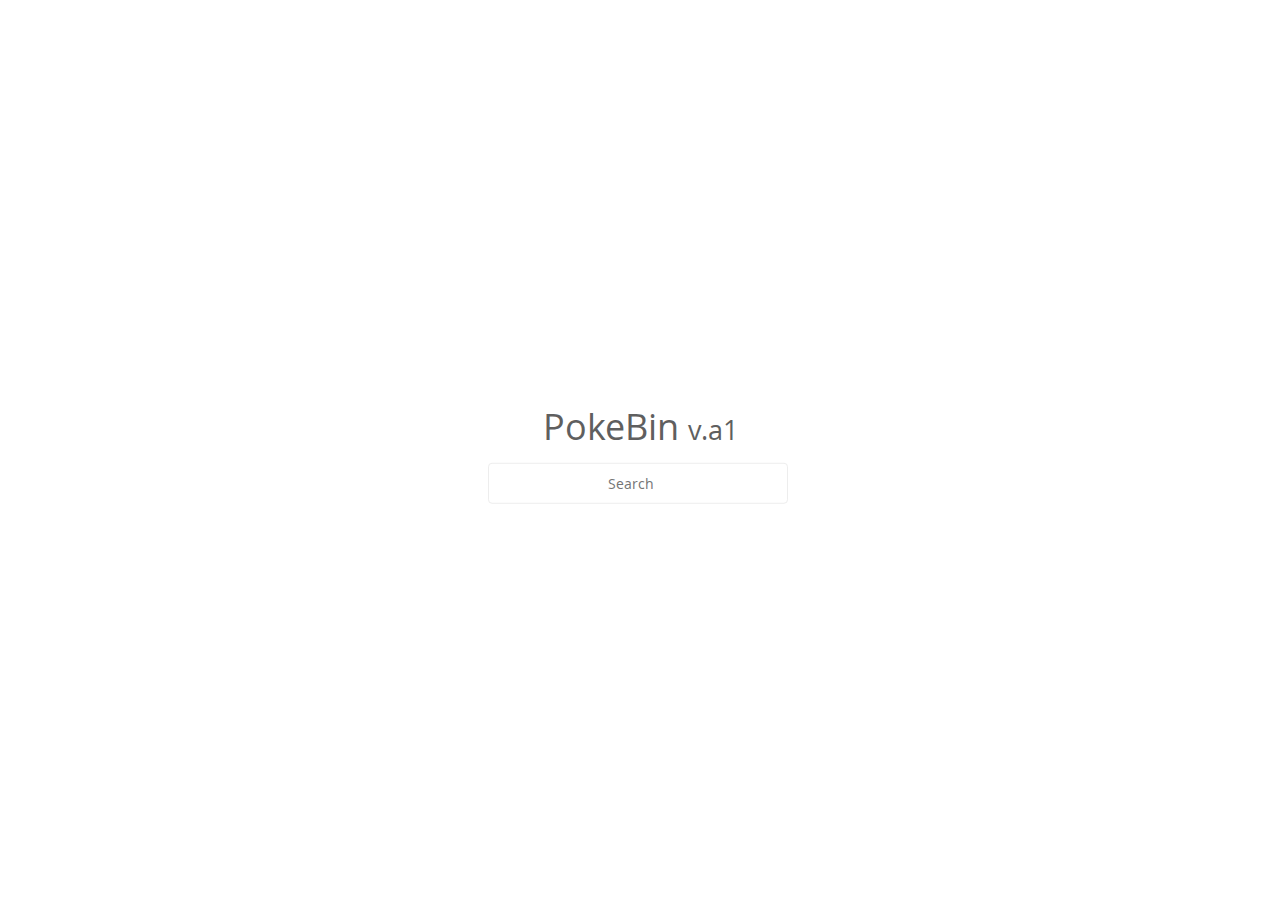
==== index.html @ a29de39f "Initial commit" ====
<!DOCTYPE html>
<html lang="en">
  <head>
    <meta charset="UTF-8">
    <meta name="viewport" content="width=device-width, initial-scale=1.0">

    <title>Pokebin</title>
    <meta name="author" content="">
    <meta name="description" content="">

    <!-- Stylesheets -->
    <link href="css/font-awesome.min.css" rel="stylesheet" type="text/css">
    <link href="css/Caramel.min.css" rel="stylesheet" type="text/css">
      
    <style>
        input[type=search] {
            width: 300px;
        }
        
        input[placeholder] {
            text-align: center;
        }
    </style>
  </head>
<body>
    <div class="center">

        <h1>PokeBin <sup>v.a1</sup></h1>
        <input type="search" placeholder="Search">
        
    </div>
</body>
<script src="js/jquery-2.1.3.min.js"></script>
<script src="js/Caramel.js" type="text/javascript"></script>
</html>
---- css/Caramel.min.css ----
@font-face{font-family:"Open Sans";src:url("../fonts/opensans_regular/OpenSans-Regular-webfont.eot");src:url("../fonts/opensans_regular/OpenSans-Regular-webfont.eot?#iefix") format("embedded-opentype"),url("../fonts/opensans_regular/OpenSans-Regular-webfont.woff") format("woff"),url("../fonts/opensans_regular/OpenSans-Regular-webfont.ttf") format("truetype"),url("../fonts/opensans_regular/OpenSans-Regular-webfont.svg#open_sansregular") format("svg");font-weight:400;font-weight:normal;font-style:normal}@font-face{font-family:"Open Sans";src:url("../fonts/opensans_bold/OpenSans-Bold-webfont.eot");src:url("../fonts/opensans_bold/OpenSans-Bold-webfont.eot?#iefix") format("embedded-opentype"),url("../fonts/opensans_bold/OpenSans-Bold-webfont.woff") format("woff"),url("../fonts/opensans_bold/OpenSans-Bold-webfont.ttf") format("truetype"),url("../fonts/opensans_bold/OpenSans-Bold-webfont.svg#open_sansbold") format("svg");font-weight:600;font-weight:bold;font-style:normal}@font-face{font-family:"Open Sans";src:url("../fonts/opensans_italic/OpenSans-Italic-webfont.eot");src:url("../fonts/opensans_italic/OpenSans-Italic-webfont.eot?#iefix") format("embedded-opentype"),url("../fonts/opensans_italic/OpenSans-Italic-webfont.woff") format("woff"),url("../fonts/opensans_italic/OpenSans-Italic-webfont.ttf") format("truetype"),url("../fonts/opensans_italic/OpenSans-Italic-webfont.svg#open_sansitalic") format("svg");font-weight:400;font-weight:normal;font-style:italic}body{font-family:"Open Sans",sans-serif;font-size:14px;font-weight:400;line-height:1.4;background-color:#FFF;color:#5F5F5F;margin:0}body.dark{background-color:#525252;color:#FAFAFA}.container,main{width:inherit;max-width:1200px;margin:0 auto;padding:0 35px}@media (max-width: 800px){.container,main{padding:0 10px}}.footer,footer{margin:15px 0;padding:5px 0}.hidden{display:none}.left{float:left}.right{float:right}hr{margin:20px 0;border:0;border-top:1px solid #ededed}table{border-spacing:0;border-collapse:collapse}table td,table th{padding:0}.dismiss{float:right;position:relative;right:0;cursor:pointer}.center{-webkit-transform:translate(-50%, -50%);-moz-transform:translate(-50%, -50%);transform:translate(-50%, -50%);position:absolute;text-align:center;top:50%;left:50%;min-width:600px}@media (max-width: 800px){.center{-webkit-transform:none;-moz-transform:none;transform:none;position:inherit;top:inherit;left:inherit}}.center--noquery{-webkit-transform:translate(-50%, -50%);-moz-transform:translate(-50%, -50%);transform:translate(-50%, -50%);position:absolute;text-align:center;top:50%;left:50%;min-width:600px}.alert{display:block;vertical-align:middle;padding:20px;margin-bottom:10px;color:#5F5F5F;border:1px solid #ededed;background:#FAFAFA;-webkit-border-radius:4px;-moz-border-radius:4px;-ms-border-radius:4px;border-radius:4px}.alert.success{color:#FFF;border:1px solid #4cae4c;background:#5CB85C}.alert.error{color:#FFF;border:1px solid #d83532;background:#DC4A47}.alert.warn{color:#FFF;border:1px solid #ee931c;background:#F09E34}.alert.info{color:#FFF;border:1px solid #3daed1;background:#52B7D6}.alert.dark{color:#FFF;border:1px solid #454545;background:#525252}.btn{font:inherit;padding:6px 14px;margin-bottom:5px;vertical-align:middle;color:#5F5F5F;line-height:1.42;text-align:center;border:1px solid #ededed;background:#FAFAFA;cursor:pointer;-webkit-border-radius:4px;-moz-border-radius:4px;-ms-border-radius:4px;border-radius:4px;display:-moz-inline-stack;display:inline-block;*zoom:1;*display:inline}.btn:hover,.btn:active{color:#5F5F5F;border:1px solid #ededed;background:#ededed}.btn.sml{padding:4px 10px 3px;font-size:10px}.dropdown{cursor:pointer}.btn.success{color:#FFF;border:1px solid #4cae4c;background:#5CB85C}.btn.success:hover,.btn.success:active{border:1px solid #4cae4c;background:#63bb63}.btn.error{color:#FFF;border:1px solid #d83532;background:#DC4A47}.btn.error:hover,.btn.error:active{border:1px solid #d83532;background:#de5250}.btn.warn{color:#FFF;border:1px solid #ee931c;background:#F09E34}.btn.warn:hover,.btn.warn:active{border:1px solid #ee931c;background:#f1a33d}.btn.info{color:#FFF;border:1px solid #3daed1;background:#52B7D6}.btn.info:hover,.btn.info:active{border:1px solid #3daed1;background:#5abad8}.btn.dark{color:#FFF;border:1px solid #454545;background:#525252}.btn.dark:hover,.btn.dark:active{border:1px solid #454545;background:#575757}input{font:inherit}input[type=text],input[type=date],input[type=email],input[type=number],input[type=password],input[type=search],input[type=tel],input[type=time],input[type=url],input[type=week],textarea{min-width:100px;margin:0 5px 5px 0;padding:10px 15px;font:inherit;color:inherit;line-height:1.42;vertical-align:middle;border:1px solid #ededed;background:#FFF;-webkit-border-radius:4px;-moz-border-radius:4px;-ms-border-radius:4px;border-radius:4px;display:-moz-inline-stack;display:inline-block;*zoom:1;*display:inline}input[type=submit]{border:none}textarea{min-height:20px}input.success{border:1px solid #5CB85C}input.error{border:1px solid #DC4A47}input.warn{border:1px solid #F09E34}input.info{border:1px solid #52B7D6}input.dark{border:1px solid #525252}.row:before,.row:after{content:" ";display:table}.row:after{clear:both}.box{float:left;margin-left:1.25%;margin-right:1.25%}@media (max-width: 800px){.box{width:100% !important;margin-left:auto;margin-right:auto;margin-bottom:5px;display:block;float:none}}.box.col-1{width:5.83333%}.box.col-2{width:14.16667%}.box.col-3{width:22.5%}.box.col-4{width:30.83333%}.box.col-5{width:39.16667%}.box.col-6{width:47.5%}.box.col-7{width:55.83333%}.box.col-8{width:64.16667%}.box.col-9{width:72.5%}.box.col-10{width:80.83333%}.box.col-11{width:89.16667%}.box.col-12{width:97.5%}img{margin:0}.thumbnail{height:auto;padding:4px;line-height:1.42;border:1px solid #ededed;background-color:#FFF;-webkit-border-radius:4px;-moz-border-radius:4px;-ms-border-radius:4px;border-radius:4px}.round{-webkit-border-radius:10%;-moz-border-radius:10%;-ms-border-radius:10%;border-radius:10%}.circle{-webkit-border-radius:50%;-moz-border-radius:50%;-ms-border-radius:50%;border-radius:50%}.label{width:auto;padding:5px 10px;color:#FFF;font-size:80%;background-color:#6c6c6c;-webkit-border-radius:4px;-moz-border-radius:4px;-ms-border-radius:4px;border-radius:4px;display:-moz-inline-stack;display:inline-block;*zoom:1;*display:inline}.label.success{background-color:#5CB85C}.label.error{background-color:#DC4A47}.label.warn{background-color:#F09E34}.label.info{background-color:#52B7D6}.label.dark{background-color:#525252}.bar,.pag{background:#FAFAFA;border:1px solid #ededed;-webkit-border-radius:4px;-moz-border-radius:4px;-ms-border-radius:4px;border-radius:4px}.bar:before,.bar:after,.pag:before,.pag:after{content:" ";display:table}.bar:after,.pag:after{clear:both}@media (max-width: 800px){.bar.open li,.pag.open li{display:block}}.bar .collapse,.pag .collapse{display:none}@media (max-width: 800px){.bar .collapse,.pag .collapse{display:block}}.bar .dropdown>ul,.pag .dropdown>ul{display:none;position:absolute;min-width:150px;z-index:2;border-top:none;-webkit-border-bottom-left-radius:4px;-webkit-border-bottom-right-radius:4px;-moz-border-bottom-left-radius:4px;-moz-border-bottom-right-radius:4px;-ms-border-bottom-left-radius:4px;-ms-border-bottom-right-radius:4px;border-bottom-left-radius:4px;border-bottom-right-radius:4px}@media (max-width: 800px){.bar .dropdown>ul,.pag .dropdown>ul{position:relative;max-width:100%}}.bar .dropdown li,.pag .dropdown li{display:block}@media (max-width: 800px){.bar .dropdown li a,.pag .dropdown li a{padding-left:40px}}@media (max-width: 800px){.bar .dropdown.open>ul,.bar .dropdown.open:hover>ul,.pag .dropdown.open>ul,.pag .dropdown.open:hover>ul{display:block;border-bottom:none}}.bar .dropdown:hover>ul,.pag .dropdown:hover>ul{display:block}@media (max-width: 800px){.bar .dropdown:hover>ul,.pag .dropdown:hover>ul{display:none}}.bar .dropdown .fa-angle-down,.pag .dropdown .fa-angle-down{padding-left:10px}@media (max-width: 800px){.bar .dropdown .fa-angle-down,.pag .dropdown .fa-angle-down{float:right}}.bar ul,.pag ul{margin:0;padding:0;list-style:none}@media (max-width: 800px){.bar ul.right,.pag ul.right{float:none}}.bar li,.pag li{position:relative;vertical-align:top;float:left}@media (max-width: 800px){.bar li,.pag li{display:none;float:none}}.bar li.right,.pag li.right{float:right}@media (max-width: 800px){.bar li.right,.pag li.right{float:none}}.bar li>ul,.pag li>ul{background:#FAFAFA;border:1px solid #ededed}.bar li li,.pag li li{float:none}.bar a,.pag a{display:block;padding:10px 20px;color:#5F5F5F;white-space:nowrap}.bar a:hover,.pag a:hover{background:#ededed}.bar a:hover,.bar a:focus,.pag a:hover,.pag a:focus{color:#5F5F5F}.pag{width:auto;display:-moz-inline-stack;display:inline-block;*zoom:1;*display:inline}.breadcrumbs{padding:10px 20px}.breadcrumbs a{display:-moz-inline-stack;display:inline-block;*zoom:1;*display:inline;padding:0;color:#52B7D6}.breadcrumbs a:hover,.breadcrumbs a:focus{color:#52B7D6;background:none}.nav.btn{background:#FAFAFA;border:1px solid #ededed;position:relative;padding:0;border:none;background:none}.nav.btn:before,.nav.btn:after{content:" ";display:table}.nav.btn:after{clear:both}@media (max-width: 800px){.nav.btn.open li{display:block}}.nav.btn .collapse{display:none}@media (max-width: 800px){.nav.btn .collapse{display:block}}.nav.btn .dropdown>ul{display:none;position:absolute;min-width:150px;z-index:2;border-top:none;-webkit-border-bottom-left-radius:4px;-webkit-border-bottom-right-radius:4px;-moz-border-bottom-left-radius:4px;-moz-border-bottom-right-radius:4px;-ms-border-bottom-left-radius:4px;-ms-border-bottom-right-radius:4px;border-bottom-left-radius:4px;border-bottom-right-radius:4px}@media (max-width: 800px){.nav.btn .dropdown>ul{position:relative;max-width:100%}}.nav.btn .dropdown li{display:block}@media (max-width: 800px){.nav.btn .dropdown li a{padding-left:40px}}@media (max-width: 800px){.nav.btn .dropdown.open>ul,.nav.btn .dropdown.open:hover>ul{display:block;border-bottom:none}}.nav.btn .dropdown:hover>ul{display:block}@media (max-width: 800px){.nav.btn .dropdown:hover>ul{display:none}}.nav.btn .dropdown .fa-angle-down{padding-left:10px}@media (max-width: 800px){.nav.btn .dropdown .fa-angle-down{float:right}}.nav.btn ul{margin:0;padding:0;list-style:none}@media (max-width: 800px){.nav.btn ul.right{float:none}}.nav.btn li{position:relative;vertical-align:top;float:left}@media (max-width: 800px){.nav.btn li{display:none;float:none}}.nav.btn li.right{float:right}@media (max-width: 800px){.nav.btn li.right{float:none}}.nav.btn li>ul{background:#FAFAFA;border:1px solid #ededed}.nav.btn li li{float:none}.nav.btn a{display:block;padding:10px 20px;color:#5F5F5F;white-space:nowrap}.nav.btn a:hover{background:#ededed}.nav.btn a:hover,.nav.btn a:focus{color:#5F5F5F}.nav.btn .btn{outline:0}.nav.btn li{float:none}.nav.btn.dropdown:hover>ul{display:none}.nav.btn.dropdown.open>ul,.nav.btn.dropdown.open:hover>ul{display:block}.nav.btn.dropdown>ul{margin-top:-4px;background:#FAFAFA;border:1px solid #ededed;-webkit-border-top-left-radius:4px;-webkit-border-top-right-radius:4px;-moz-border-top-left-radius:4px;-moz-border-top-right-radius:4px;-ms-border-top-left-radius:4px;-ms-border-top-right-radius:4px;border-top-left-radius:4px;border-top-right-radius:4px}.nav.btn.dropdown a{text-align:left}.nav.dropdown>ul{display:none;position:absolute;min-width:150px;z-index:2;border-top:none;-webkit-border-bottom-left-radius:4px;-webkit-border-bottom-right-radius:4px;-moz-border-bottom-left-radius:4px;-moz-border-bottom-right-radius:4px;-ms-border-bottom-left-radius:4px;-ms-border-bottom-right-radius:4px;border-bottom-left-radius:4px;border-bottom-right-radius:4px}@media (max-width: 800px){.nav.dropdown>ul{position:relative;max-width:100%}}.nav.dropdown li{display:block}@media (max-width: 800px){.nav.dropdown li a{padding-left:40px}}@media (max-width: 800px){.nav.dropdown.open>ul,.nav.dropdown.open:hover>ul{display:block;border-bottom:none}}.nav.dropdown:hover>ul{display:block}@media (max-width: 800px){.nav.dropdown:hover>ul{display:none}}.nav.dropdown .fa-angle-down{padding-left:10px}@media (max-width: 800px){.nav.dropdown .fa-angle-down{float:right}}.dark{background:#525252;border:1px solid #454545}.dark:before,.dark:after{content:" ";display:table}.dark:after{clear:both}@media (max-width: 800px){.dark.open li{display:block}}.dark .collapse{display:none}@media (max-width: 800px){.dark .collapse{display:block}}.dark .dropdown>ul{display:none;position:absolute;min-width:150px;z-index:2;border-top:none;-webkit-border-bottom-left-radius:4px;-webkit-border-bottom-right-radius:4px;-moz-border-bottom-left-radius:4px;-moz-border-bottom-right-radius:4px;-ms-border-bottom-left-radius:4px;-ms-border-bottom-right-radius:4px;border-bottom-left-radius:4px;border-bottom-right-radius:4px}@media (max-width: 800px){.dark .dropdown>ul{position:relative;max-width:100%}}.dark .dropdown li{display:block}@media (max-width: 800px){.dark .dropdown li a{padding-left:40px}}@media (max-width: 800px){.dark .dropdown.open>ul,.dark .dropdown.open:hover>ul{display:block;border-bottom:none}}.dark .dropdown:hover>ul{display:block}@media (max-width: 800px){.dark .dropdown:hover>ul{display:none}}.dark .dropdown .fa-angle-down{padding-left:10px}@media (max-width: 800px){.dark .dropdown .fa-angle-down{float:right}}.dark ul{margin:0;padding:0;list-style:none}@media (max-width: 800px){.dark ul.right{float:none}}.dark li{position:relative;vertical-align:top;float:left}@media (max-width: 800px){.dark li{display:none;float:none}}.dark li.right{float:right}@media (max-width: 800px){.dark li.right{float:none}}.dark li>ul{background:#525252;border:1px solid #454545}.dark li li{float:none}.dark a{display:block;padding:10px 20px;color:#5F5F5F;white-space:nowrap}.dark a:hover{background:#454545}.dark a:hover,.dark a:focus{color:#5F5F5F}.dark a{color:#FFF}.dark a:hover,.dark a:focus{color:#FFF}.header.fixed{position:fixed;top:0;width:100%;z-index:5}.header .nav{background:#FFF;border:1px solid #f2f2f2;-webkit-border-radius:0;-moz-border-radius:0;-ms-border-radius:0;border-radius:0;border:none;border-bottom:1px solid #ededed}.header .nav:before,.header .nav:after{content:" ";display:table}.header .nav:after{clear:both}@media (max-width: 800px){.header .nav.open li{display:block}}.header .nav .collapse{display:none}@media (max-width: 800px){.header .nav .collapse{display:block}}.header .nav .dropdown>ul{display:none;position:absolute;min-width:150px;z-index:2;border-top:none;-webkit-border-bottom-left-radius:4px;-webkit-border-bottom-right-radius:4px;-moz-border-bottom-left-radius:4px;-moz-border-bottom-right-radius:4px;-ms-border-bottom-left-radius:4px;-ms-border-bottom-right-radius:4px;border-bottom-left-radius:4px;border-bottom-right-radius:4px}@media (max-width: 800px){.header .nav .dropdown>ul{position:relative;max-width:100%}}.header .nav .dropdown li{display:block}@media (max-width: 800px){.header .nav .dropdown li a{padding-left:40px}}@media (max-width: 800px){.header .nav .dropdown.open>ul,.header .nav .dropdown.open:hover>ul{display:block;border-bottom:none}}.header .nav .dropdown:hover>ul{display:block}@media (max-width: 800px){.header .nav .dropdown:hover>ul{display:none}}.header .nav .dropdown .fa-angle-down{padding-left:10px}@media (max-width: 800px){.header .nav .dropdown .fa-angle-down{float:right}}.header .nav ul{margin:0;padding:0;list-style:none}@media (max-width: 800px){.header .nav ul.right{float:none}}.header .nav li{position:relative;vertical-align:top;float:left}@media (max-width: 800px){.header .nav li{display:none;float:none}}.header .nav li.right{float:right}@media (max-width: 800px){.header .nav li.right{float:none}}.header .nav li>ul{background:#FFF;border:1px solid #f2f2f2}.header .nav li li{float:none}.header .nav a{display:block;padding:10px 20px;color:#5F5F5F;white-space:nowrap}.header .nav a:hover{background:#f2f2f2}.header .nav a:hover,.header .nav a:focus{color:#5F5F5F}@media (max-width: 800px){.header .nav.open li.logo{display:none}}.notice{display:block;margin-bottom:10px;padding:20px;font-size:16px;vertical-align:middle;border:1px solid #ededed;border-left-width:5px;border-left-color:#5F5F5F;background-color:#FFF;-webkit-border-radius:4px;-moz-border-radius:4px;-ms-border-radius:4px;border-radius:4px}.notice b,.notice strong,.notice h4{color:#5F5F5F}.notice h4{margin-top:0}.notice.success{border-left-color:#5CB85C}.notice.success b,.notice.success strong,.notice.success h4{color:#4cae4c}.notice.error{border-left-color:#DC4A47}.notice.error b,.notice.error strong,.notice.error h4{color:#d83532}.notice.warn{border-left-color:#F09E34}.notice.warn b,.notice.warn strong,.notice.warn h4{color:#ee931c}.notice.info{border-left-color:#52B7D6}.notice.info b,.notice.info strong,.notice.info h4{color:#3daed1}.notice.dark{border-left-color:#525252}.notice.dark b,.notice.dark strong,.notice.dark h4{color:#454545}.panel{margin:10px 0;-webkit-border-radius:4px;-moz-border-radius:4px;-ms-border-radius:4px;border-radius:4px;border:1px solid #e1e1e1;overflow:hidden}.panel-head{padding:10px 20px;border-bottom:1px solid #e1e1e1;background:#ededed;font-weight:bold}.panel-body{padding:15px 20px;background:#FFF}.panel.success{border:1px solid #4cae4c}.panel.success .panel-head{color:#FFF;background:#5CB85C;border-bottom:1px solid #4cae4c}.panel.error{border:1px solid #d83532}.panel.error .panel-head{color:#FFF;background:#DC4A47;border-bottom:1px solid #d83532}.panel.warn{border:1px solid #ee931c}.panel.warn .panel-head{color:#FFF;background:#F09E34;border-bottom:1px solid #ee931c}.panel.info{border:1px solid #3daed1}.panel.info .panel-head{color:#FFF;background:#52B7D6;border-bottom:1px solid #3daed1}.panel.dark{border:1px solid #454545}.panel.dark .panel-head{color:#FFF;background:#525252;border-bottom:1px solid #454545}.progress{width:100%;height:30px;margin-bottom:5px;background-color:#FFF;border:1px solid #ededed;display:block;overflow:hidden;-webkit-border-radius:4px;-moz-border-radius:4px;-ms-border-radius:4px;border-radius:4px}.progress-bar{text-align:center;height:30px;color:#5F5F5F;background-color:#ededed}#progress{position:relative;top:5px}.progress.success{border:1px solid #4cae4c;background-color:#FFF}.progress.success .progress-bar{color:#FFF;background-color:#5CB85C}.progress.error{border:1px solid #d83532;background-color:#FFF}.progress.error .progress-bar{color:#FFF;background-color:#DC4A47}.progress.warn{border:1px solid #ee931c;background-color:#FFF}.progress.warn .progress-bar{color:#FFF;background-color:#F09E34}.progress.info{border:1px solid #3daed1;background-color:#FFF}.progress.info .progress-bar{color:#FFF;background-color:#52B7D6}.progress.dark{border:1px solid #454545;background-color:#FFF}.progress.dark .progress-bar{color:#FFF;background-color:#525252}h1,h2,h3,h4,h5,h6{font-weight:400;line-height:1.1}h1{font-size:36px;margin:16px 0}h2{font-size:30px;margin:12px 0}h3{font-size:24px;margin:10px 0}h4{font-size:18px;margin:8px 0}h5{font-size:14px;margin:6px 0}h6{font-size:12px;margin:4px 0}a{color:#52B7D6;text-decoration:none}a:hover,a:focus{color:#67c0db;text-decoration:none}.disabled{color:#c7c7c7;cursor:not-allowed}.color.success,[color=success]{color:#5CB85C}.color.error,[color=error]{color:#DC4A47}.color.info,[color=info]{color:#52B7D6}.color.warn,[color=warn]{color:#F09E34}.color.dark,[color=dark]{color:#525252}.color.light,[color=light]{color:#FAFAFA}b,strong{font-weight:bold}.code{width:auto;padding:10px;font-family:"Anonymous Pro",Monospace;color:#5F5F5F;border:1px solid #ededed;background-color:#FAFAFA;-webkit-border-radius:4px;-moz-border-radius:4px;-ms-border-radius:4px;border-radius:4px}code,highlight,.highlight{padding:5px;font-family:"Anonymous Pro",Monospace;color:#DC4A47;background-color:#fdf3f2;-webkit-border-radius:4px;-moz-border-radius:4px;-ms-border-radius:4px;border-radius:4px}em,.italic{font-style:italic}p{margin:0 0 5px}.sml,small{font-size:80%}s,.strike{text-decoration:line-through}sub,sup{position:relative;font-size:75%;line-height:0;vertical-align:baseline}
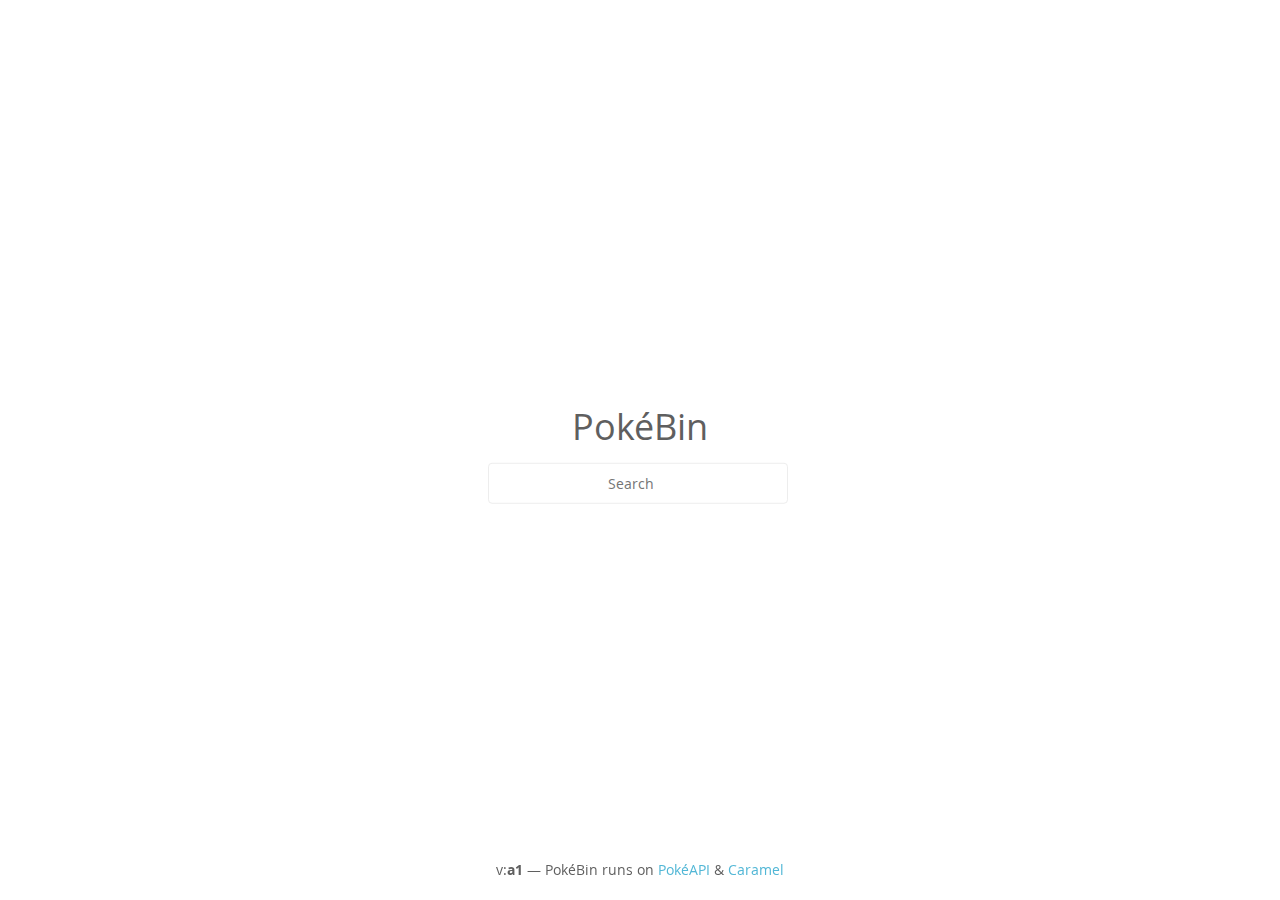
==== commit 020eeab4: "Fixed Grammar" ====
--- a/index.html
+++ b/index.html
@@ -4,7 +4,7 @@
     <meta charset="UTF-8">
     <meta name="viewport" content="width=device-width, initial-scale=1.0">
 
-    <title>Pokebin</title>
+    <title>Pokébin</title>
     <meta name="author" content="">
     <meta name="description" content="">
 
@@ -20,15 +20,32 @@
         input[placeholder] {
             text-align: center;
         }
+        
+        footer {
+            text-align: center;
+            position: fixed;
+            bottom: 0px;
+            width: 100vw;
+        }
+        
+        p {
+            margin: 0;
+        }
     </style>
   </head>
 <body>
+    
     <div class="center">
 
-        <h1>PokeBin <sup>v.a1</sup></h1>
+        <h1>PokéBin</h1>
         <input type="search" placeholder="Search">
         
     </div>
+    
+    <footer>
+        <p>v:<strong>a1</strong> &mdash; PokéBin runs on <a href="http://pokeapi.co/">PokéAPI</a> &amp; <a href="http://caramel.ga/">Caramel</a></p>
+    </footer>
+    
 </body>
 <script src="js/jquery-2.1.3.min.js"></script>
 <script src="js/Caramel.js" type="text/javascript"></script>
